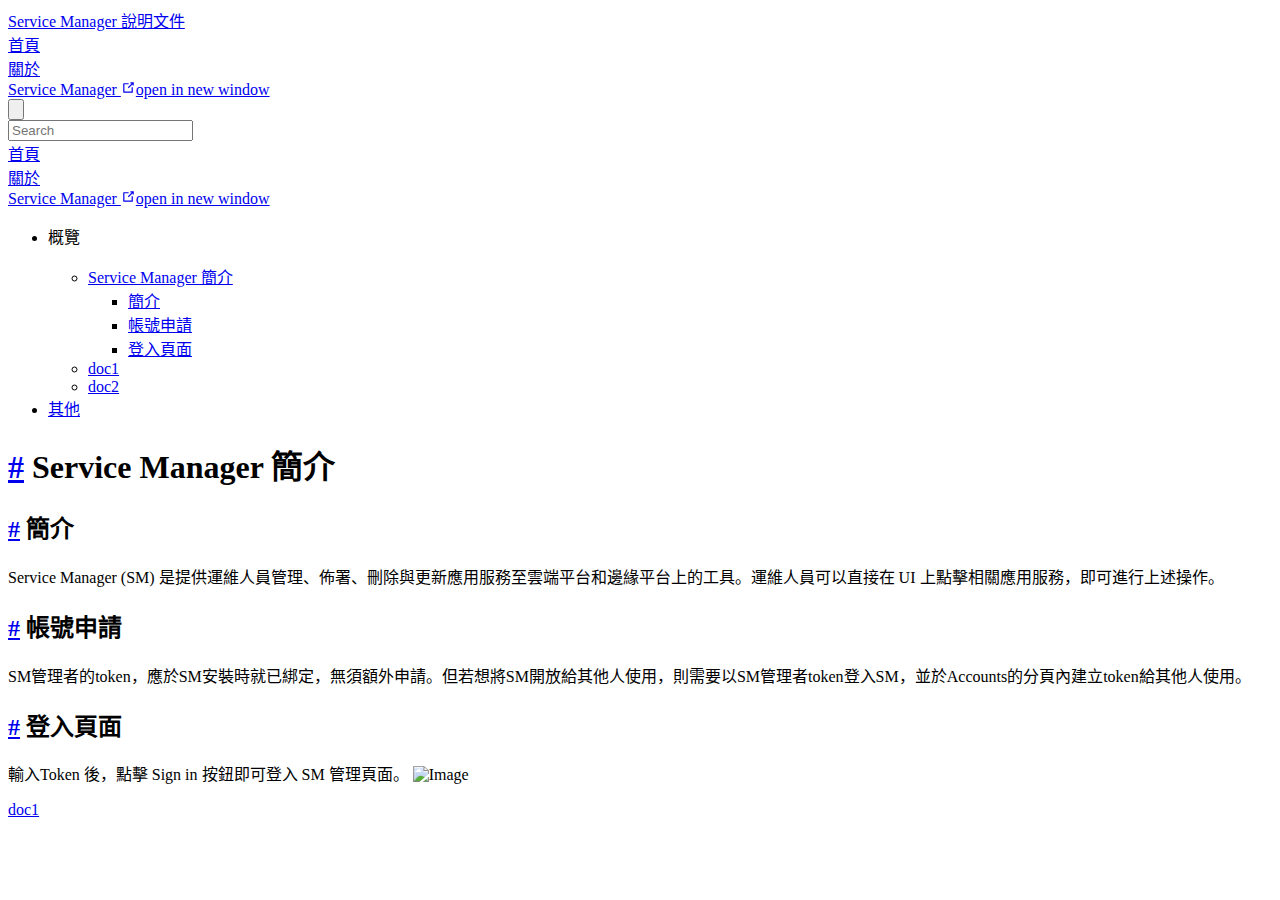
==== guide/index.html @ edb1a11d "first commit" ====
<!DOCTYPE html>
<html lang="zh-CN">
  <head>
    <meta charset="utf-8">
    <meta name="viewport" content="width=device-width,initial-scale=1">
    <meta name="generator" content="VuePress 2.0.0-beta.36">
    <style>
      :root {
        --c-bg: #fff;
      }
      html.dark {
        --c-bg: #22272e;
      }
      html, body {
        background-color: var(--c-bg);
      }
    </style>
    <script>
      const userMode = localStorage.getItem('vuepress-color-scheme');
			const systemDarkMode = window.matchMedia && window.matchMedia('(prefers-color-scheme: dark)').matches;
			if (userMode === 'dark' || (userMode !== 'light' && systemDarkMode)) {
				document.documentElement.classList.toggle('dark', true);
			}
    </script>
    <title>Service Manager 簡介 | Service Manager 說明文件</title><meta name="description" content="这是我的第一个 VuePress 站点">
    <link rel="modulepreload" href="/vuepress/assets/app.07306b65.js"><link rel="modulepreload" href="/vuepress/assets/index.html.39bcf027.js"><link rel="modulepreload" href="/vuepress/assets/index.html.ddec7a1b.js"><link rel="modulepreload" href="/vuepress/assets/plugin-vue_export-helper.21dcd24c.js">
    <link rel="stylesheet" href="/vuepress/assets/style.b9abe417.css">
  </head>
  <body>
    <div id="app"><!--[--><div class="theme-container"><!--[--><header ref_key="navbar" class="navbar"><div class="toggle-sidebar-button" title="toggle sidebar" aria-expanded="false" role="button" tabindex="0"><div class="icon" aria-hidden="true"><span></span><span></span><span></span></div></div><span><a href="/vuepress/" class=""><!----><span class="site-name can-hide">Service Manager 說明文件</span></a></span><div class="navbar-items-wrapper" style=""><!--[--><!--]--><nav class="navbar-items can-hide"><!--[--><div class="navbar-item"><a href="/vuepress/" class="" aria-label="首頁"><!--[--><!--]--> 首頁 <!--[--><!--]--></a></div><div class="navbar-item"><a href="/vuepress/ABOUT" class="" aria-label="關於"><!--[--><!--]--> 關於 <!--[--><!--]--></a></div><div class="navbar-item"><a class="external-link" href="https://sm.corepro.com.tw/" rel="noopener noreferrer" target="_blank" aria-label="Service Manager"><!--[--><!--]--> Service Manager <span><svg class="external-link-icon" xmlns="http://www.w3.org/2000/svg" aria-hidden="true" focusable="false" x="0px" y="0px" viewbox="0 0 100 100" width="15" height="15"><path fill="currentColor" d="M18.8,85.1h56l0,0c2.2,0,4-1.8,4-4v-32h-8v28h-48v-48h28v-8h-32l0,0c-2.2,0-4,1.8-4,4v56C14.8,83.3,16.6,85.1,18.8,85.1z"></path><polygon fill="currentColor" points="45.7,48.7 51.3,54.3 77.2,28.5 77.2,37.2 85.2,37.2 85.2,14.9 62.8,14.9 62.8,22.9 71.5,22.9"></polygon></svg><span class="external-link-icon-sr-only">open in new window</span></span><!--[--><!--]--></a></div><!--]--></nav><!--[--><!--]--><button class="toggle-dark-button" title="toggle dark mode"><svg style="" class="icon" focusable="false" viewBox="0 0 32 32"><path d="M16 12.005a4 4 0 1 1-4 4a4.005 4.005 0 0 1 4-4m0-2a6 6 0 1 0 6 6a6 6 0 0 0-6-6z" fill="currentColor"></path><path d="M5.394 6.813l1.414-1.415l3.506 3.506L8.9 10.318z" fill="currentColor"></path><path d="M2 15.005h5v2H2z" fill="currentColor"></path><path d="M5.394 25.197L8.9 21.691l1.414 1.415l-3.506 3.505z" fill="currentColor"></path><path d="M15 25.005h2v5h-2z" fill="currentColor"></path><path d="M21.687 23.106l1.414-1.415l3.506 3.506l-1.414 1.414z" fill="currentColor"></path><path d="M25 15.005h5v2h-5z" fill="currentColor"></path><path d="M21.687 8.904l3.506-3.506l1.414 1.415l-3.506 3.505z" fill="currentColor"></path><path d="M15 2.005h2v5h-2z" fill="currentColor"></path></svg><svg style="display:none;" class="icon" focusable="false" viewBox="0 0 32 32"><path d="M13.502 5.414a15.075 15.075 0 0 0 11.594 18.194a11.113 11.113 0 0 1-7.975 3.39c-.138 0-.278.005-.418 0a11.094 11.094 0 0 1-3.2-21.584M14.98 3a1.002 1.002 0 0 0-.175.016a13.096 13.096 0 0 0 1.825 25.981c.164.006.328 0 .49 0a13.072 13.072 0 0 0 10.703-5.555a1.01 1.01 0 0 0-.783-1.565A13.08 13.08 0 0 1 15.89 4.38A1.015 1.015 0 0 0 14.98 3z" fill="currentColor"></path></svg></button><form class="search-box" role="search"><input type="search" placeholder="Search" autocomplete="off" spellcheck="false" value><!----></form></div></header><!--]--><div class="sidebar-mask"></div><!--[--><aside class="sidebar"><nav class="navbar-items"><!--[--><div class="navbar-item"><a href="/vuepress/" class="" aria-label="首頁"><!--[--><!--]--> 首頁 <!--[--><!--]--></a></div><div class="navbar-item"><a href="/vuepress/ABOUT" class="" aria-label="關於"><!--[--><!--]--> 關於 <!--[--><!--]--></a></div><div class="navbar-item"><a class="external-link" href="https://sm.corepro.com.tw/" rel="noopener noreferrer" target="_blank" aria-label="Service Manager"><!--[--><!--]--> Service Manager <span><svg class="external-link-icon" xmlns="http://www.w3.org/2000/svg" aria-hidden="true" focusable="false" x="0px" y="0px" viewbox="0 0 100 100" width="15" height="15"><path fill="currentColor" d="M18.8,85.1h56l0,0c2.2,0,4-1.8,4-4v-32h-8v28h-48v-48h28v-8h-32l0,0c-2.2,0-4,1.8-4,4v56C14.8,83.3,16.6,85.1,18.8,85.1z"></path><polygon fill="currentColor" points="45.7,48.7 51.3,54.3 77.2,28.5 77.2,37.2 85.2,37.2 85.2,14.9 62.8,14.9 62.8,22.9 71.5,22.9"></polygon></svg><span class="external-link-icon-sr-only">open in new window</span></span><!--[--><!--]--></a></div><!--]--></nav><!--[--><!--]--><ul class="sidebar-items"><!--[--><li><p tabindex="0" class="sidebar-item sidebar-heading active">概覽 <!----></p><!--[--><ul style="" class="sidebar-item-children"><!--[--><li><a aria-current="page" href="/vuepress/guide/" class="router-link-active router-link-exact-active router-link-active sidebar-item active" aria-label="Service Manager 簡介"><!--[--><!--]--> Service Manager 簡介 <!--[--><!--]--></a><!--[--><ul style="" class="sidebar-item-children"><!--[--><li><a aria-current="page" href="/vuepress/guide/#簡介" class="router-link-active router-link-exact-active sidebar-item" aria-label="簡介"><!--[--><!--]--> 簡介 <!--[--><!--]--></a><!----></li><li><a aria-current="page" href="/vuepress/guide/#帳號申請" class="router-link-active router-link-exact-active sidebar-item" aria-label="帳號申請"><!--[--><!--]--> 帳號申請 <!--[--><!--]--></a><!----></li><li><a aria-current="page" href="/vuepress/guide/#登入頁面" class="router-link-active router-link-exact-active sidebar-item" aria-label="登入頁面"><!--[--><!--]--> 登入頁面 <!--[--><!--]--></a><!----></li><!--]--></ul><!--]--></li><li><a href="/vuepress/guide/1.html" class="sidebar-item" aria-label="doc1"><!--[--><!--]--> doc1 <!--[--><!--]--></a><!----></li><li><a href="/vuepress/guide/2.html" class="sidebar-item" aria-label="doc2"><!--[--><!--]--> doc2 <!--[--><!--]--></a><!----></li><!--]--></ul><!--]--></li><li><a href="/vuepress/ABOUT" class="sidebar-item sidebar-heading" aria-label="其他"><!--[--><!--]--> 其他 <!--[--><!--]--></a><!----></li><!--]--></ul><!--[--><!--]--></aside><!--]--><!--[--><main class="page"><!--[--><!--]--><div class="theme-default-content"><!--[--><h1 id="service-manager-簡介" tabindex="-1"><a class="header-anchor" href="#service-manager-簡介" aria-hidden="true">#</a> Service Manager 簡介</h1><h2 id="簡介" tabindex="-1"><a class="header-anchor" href="#簡介" aria-hidden="true">#</a> 簡介</h2><p>Service Manager (SM) 是提供運維人員管理、佈署、刪除與更新應用服務至雲端平台和邊緣平台上的工具。運維人員可以直接在 UI 上點擊相關應用服務，即可進行上述操作。</p><h2 id="帳號申請" tabindex="-1"><a class="header-anchor" href="#帳號申請" aria-hidden="true">#</a> 帳號申請</h2><p>SM管理者的token，應於SM安裝時就已綁定，無須額外申請。但若想將SM開放給其他人使用，則需要以SM管理者token登入SM，並於Accounts的分頁內建立token給其他人使用。</p><h2 id="登入頁面" tabindex="-1"><a class="header-anchor" href="#登入頁面" aria-hidden="true">#</a> 登入頁面</h2><p>輸入Token 後，點擊 Sign in 按鈕即可登入 SM 管理頁面。 <img src="/vuepress/img/page/3_login.png" alt="Image"></p><!--]--></div><footer class="page-meta"><!----><!----><!----></footer><nav class="page-nav"><p class="inner"><!----><span class="next"><a href="/vuepress/guide/1.html" class="" aria-label="doc1"><!--[--><!--]--> doc1 <!--[--><!--]--></a></span></p></nav><!--[--><!--]--></main><!--]--></div><!----><!--]--></div>
    <script type="module" src="/vuepress/assets/app.07306b65.js" defer></script>
  </body>
</html>
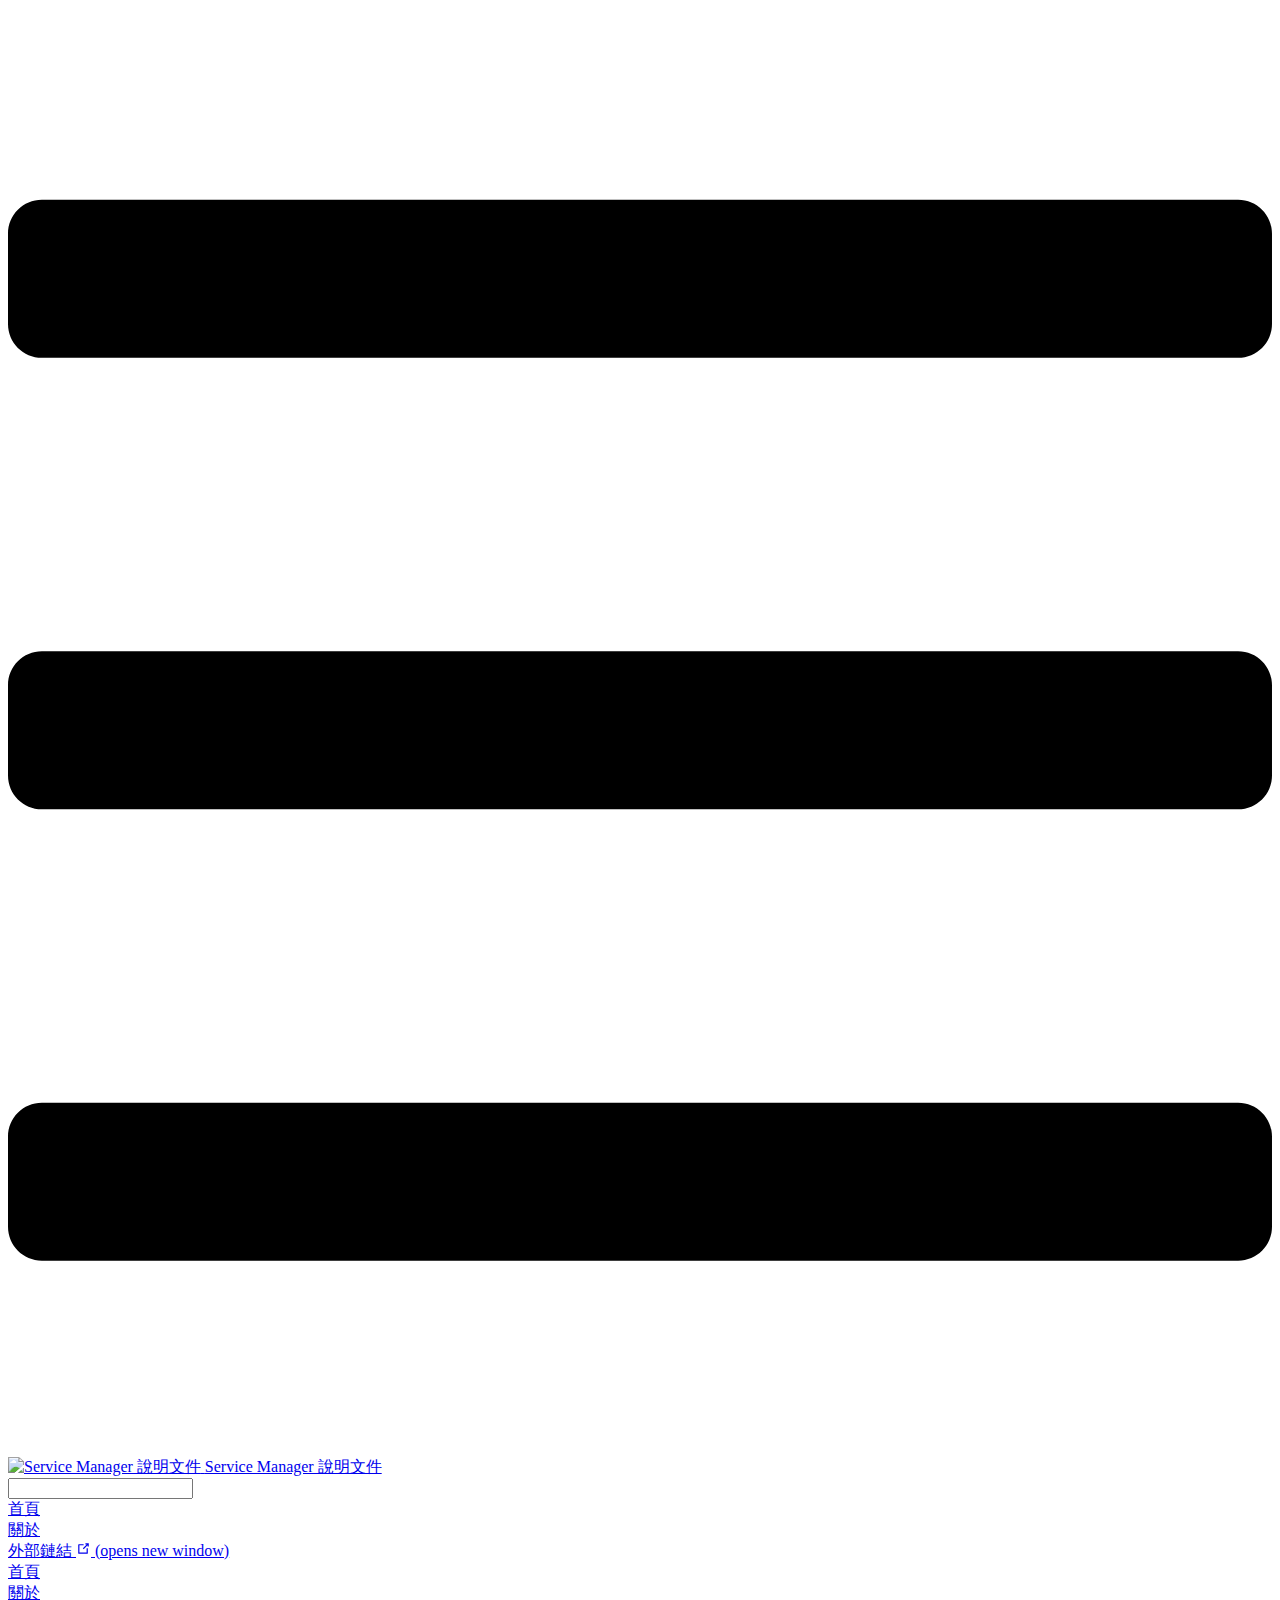
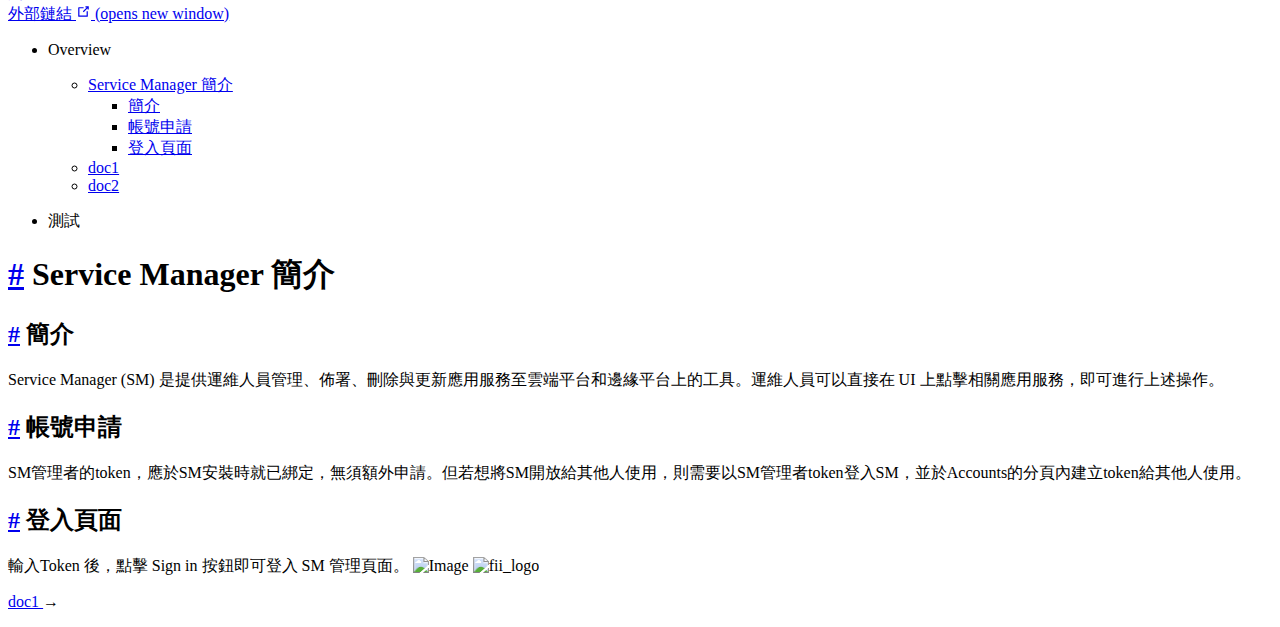
==== commit 94485de5: "deploy" ====
--- a/guide/index.html
+++ b/guide/index.html
@@ -1,33 +1,35 @@
 <!DOCTYPE html>
-<html lang="zh-CN">
+<html lang="en-US">
   <head>
     <meta charset="utf-8">
     <meta name="viewport" content="width=device-width,initial-scale=1">
-    <meta name="generator" content="VuePress 2.0.0-beta.36">
-    <style>
-      :root {
-        --c-bg: #fff;
-      }
-      html.dark {
-        --c-bg: #22272e;
-      }
-      html, body {
-        background-color: var(--c-bg);
-      }
-    </style>
-    <script>
-      const userMode = localStorage.getItem('vuepress-color-scheme');
-			const systemDarkMode = window.matchMedia && window.matchMedia('(prefers-color-scheme: dark)').matches;
-			if (userMode === 'dark' || (userMode !== 'light' && systemDarkMode)) {
-				document.documentElement.classList.toggle('dark', true);
-			}
-    </script>
-    <title>Service Manager 簡介 | Service Manager 說明文件</title><meta name="description" content="这是我的第一个 VuePress 站点">
-    <link rel="modulepreload" href="/vuepress/assets/app.07306b65.js"><link rel="modulepreload" href="/vuepress/assets/index.html.39bcf027.js"><link rel="modulepreload" href="/vuepress/assets/index.html.ddec7a1b.js"><link rel="modulepreload" href="/vuepress/assets/plugin-vue_export-helper.21dcd24c.js">
-    <link rel="stylesheet" href="/vuepress/assets/style.b9abe417.css">
+    <title>Service Manager 簡介 | Service Manager 說明文件</title>
+    <meta name="generator" content="VuePress 1.9.7">
+    
+    <meta name="description" content="Just playing around">
+    
+    <link rel="preload" href="/vuepress/assets/css/0.styles.f091e961.css" as="style"><link rel="preload" href="/vuepress/assets/js/app.b4251a31.js" as="script"><link rel="preload" href="/vuepress/assets/js/2.5ffafbed.js" as="script"><link rel="preload" href="/vuepress/assets/js/9.8730fc9a.js" as="script"><link rel="prefetch" href="/vuepress/assets/js/10.9e23d32a.js"><link rel="prefetch" href="/vuepress/assets/js/11.948d91fa.js"><link rel="prefetch" href="/vuepress/assets/js/3.3a90a85a.js"><link rel="prefetch" href="/vuepress/assets/js/4.e6731be2.js"><link rel="prefetch" href="/vuepress/assets/js/5.d8b569d7.js"><link rel="prefetch" href="/vuepress/assets/js/6.3f7a050a.js"><link rel="prefetch" href="/vuepress/assets/js/7.7d69f696.js"><link rel="prefetch" href="/vuepress/assets/js/8.b58b4c15.js">
+    <link rel="stylesheet" href="/vuepress/assets/css/0.styles.f091e961.css">
   </head>
   <body>
-    <div id="app"><!--[--><div class="theme-container"><!--[--><header ref_key="navbar" class="navbar"><div class="toggle-sidebar-button" title="toggle sidebar" aria-expanded="false" role="button" tabindex="0"><div class="icon" aria-hidden="true"><span></span><span></span><span></span></div></div><span><a href="/vuepress/" class=""><!----><span class="site-name can-hide">Service Manager 說明文件</span></a></span><div class="navbar-items-wrapper" style=""><!--[--><!--]--><nav class="navbar-items can-hide"><!--[--><div class="navbar-item"><a href="/vuepress/" class="" aria-label="首頁"><!--[--><!--]--> 首頁 <!--[--><!--]--></a></div><div class="navbar-item"><a href="/vuepress/ABOUT" class="" aria-label="關於"><!--[--><!--]--> 關於 <!--[--><!--]--></a></div><div class="navbar-item"><a class="external-link" href="https://sm.corepro.com.tw/" rel="noopener noreferrer" target="_blank" aria-label="Service Manager"><!--[--><!--]--> Service Manager <span><svg class="external-link-icon" xmlns="http://www.w3.org/2000/svg" aria-hidden="true" focusable="false" x="0px" y="0px" viewbox="0 0 100 100" width="15" height="15"><path fill="currentColor" d="M18.8,85.1h56l0,0c2.2,0,4-1.8,4-4v-32h-8v28h-48v-48h28v-8h-32l0,0c-2.2,0-4,1.8-4,4v56C14.8,83.3,16.6,85.1,18.8,85.1z"></path><polygon fill="currentColor" points="45.7,48.7 51.3,54.3 77.2,28.5 77.2,37.2 85.2,37.2 85.2,14.9 62.8,14.9 62.8,22.9 71.5,22.9"></polygon></svg><span class="external-link-icon-sr-only">open in new window</span></span><!--[--><!--]--></a></div><!--]--></nav><!--[--><!--]--><button class="toggle-dark-button" title="toggle dark mode"><svg style="" class="icon" focusable="false" viewBox="0 0 32 32"><path d="M16 12.005a4 4 0 1 1-4 4a4.005 4.005 0 0 1 4-4m0-2a6 6 0 1 0 6 6a6 6 0 0 0-6-6z" fill="currentColor"></path><path d="M5.394 6.813l1.414-1.415l3.506 3.506L8.9 10.318z" fill="currentColor"></path><path d="M2 15.005h5v2H2z" fill="currentColor"></path><path d="M5.394 25.197L8.9 21.691l1.414 1.415l-3.506 3.505z" fill="currentColor"></path><path d="M15 25.005h2v5h-2z" fill="currentColor"></path><path d="M21.687 23.106l1.414-1.415l3.506 3.506l-1.414 1.414z" fill="currentColor"></path><path d="M25 15.005h5v2h-5z" fill="currentColor"></path><path d="M21.687 8.904l3.506-3.506l1.414 1.415l-3.506 3.505z" fill="currentColor"></path><path d="M15 2.005h2v5h-2z" fill="currentColor"></path></svg><svg style="display:none;" class="icon" focusable="false" viewBox="0 0 32 32"><path d="M13.502 5.414a15.075 15.075 0 0 0 11.594 18.194a11.113 11.113 0 0 1-7.975 3.39c-.138 0-.278.005-.418 0a11.094 11.094 0 0 1-3.2-21.584M14.98 3a1.002 1.002 0 0 0-.175.016a13.096 13.096 0 0 0 1.825 25.981c.164.006.328 0 .49 0a13.072 13.072 0 0 0 10.703-5.555a1.01 1.01 0 0 0-.783-1.565A13.08 13.08 0 0 1 15.89 4.38A1.015 1.015 0 0 0 14.98 3z" fill="currentColor"></path></svg></button><form class="search-box" role="search"><input type="search" placeholder="Search" autocomplete="off" spellcheck="false" value><!----></form></div></header><!--]--><div class="sidebar-mask"></div><!--[--><aside class="sidebar"><nav class="navbar-items"><!--[--><div class="navbar-item"><a href="/vuepress/" class="" aria-label="首頁"><!--[--><!--]--> 首頁 <!--[--><!--]--></a></div><div class="navbar-item"><a href="/vuepress/ABOUT" class="" aria-label="關於"><!--[--><!--]--> 關於 <!--[--><!--]--></a></div><div class="navbar-item"><a class="external-link" href="https://sm.corepro.com.tw/" rel="noopener noreferrer" target="_blank" aria-label="Service Manager"><!--[--><!--]--> Service Manager <span><svg class="external-link-icon" xmlns="http://www.w3.org/2000/svg" aria-hidden="true" focusable="false" x="0px" y="0px" viewbox="0 0 100 100" width="15" height="15"><path fill="currentColor" d="M18.8,85.1h56l0,0c2.2,0,4-1.8,4-4v-32h-8v28h-48v-48h28v-8h-32l0,0c-2.2,0-4,1.8-4,4v56C14.8,83.3,16.6,85.1,18.8,85.1z"></path><polygon fill="currentColor" points="45.7,48.7 51.3,54.3 77.2,28.5 77.2,37.2 85.2,37.2 85.2,14.9 62.8,14.9 62.8,22.9 71.5,22.9"></polygon></svg><span class="external-link-icon-sr-only">open in new window</span></span><!--[--><!--]--></a></div><!--]--></nav><!--[--><!--]--><ul class="sidebar-items"><!--[--><li><p tabindex="0" class="sidebar-item sidebar-heading active">概覽 <!----></p><!--[--><ul style="" class="sidebar-item-children"><!--[--><li><a aria-current="page" href="/vuepress/guide/" class="router-link-active router-link-exact-active router-link-active sidebar-item active" aria-label="Service Manager 簡介"><!--[--><!--]--> Service Manager 簡介 <!--[--><!--]--></a><!--[--><ul style="" class="sidebar-item-children"><!--[--><li><a aria-current="page" href="/vuepress/guide/#簡介" class="router-link-active router-link-exact-active sidebar-item" aria-label="簡介"><!--[--><!--]--> 簡介 <!--[--><!--]--></a><!----></li><li><a aria-current="page" href="/vuepress/guide/#帳號申請" class="router-link-active router-link-exact-active sidebar-item" aria-label="帳號申請"><!--[--><!--]--> 帳號申請 <!--[--><!--]--></a><!----></li><li><a aria-current="page" href="/vuepress/guide/#登入頁面" class="router-link-active router-link-exact-active sidebar-item" aria-label="登入頁面"><!--[--><!--]--> 登入頁面 <!--[--><!--]--></a><!----></li><!--]--></ul><!--]--></li><li><a href="/vuepress/guide/1.html" class="sidebar-item" aria-label="doc1"><!--[--><!--]--> doc1 <!--[--><!--]--></a><!----></li><li><a href="/vuepress/guide/2.html" class="sidebar-item" aria-label="doc2"><!--[--><!--]--> doc2 <!--[--><!--]--></a><!----></li><!--]--></ul><!--]--></li><li><a href="/vuepress/ABOUT" class="sidebar-item sidebar-heading" aria-label="其他"><!--[--><!--]--> 其他 <!--[--><!--]--></a><!----></li><!--]--></ul><!--[--><!--]--></aside><!--]--><!--[--><main class="page"><!--[--><!--]--><div class="theme-default-content"><!--[--><h1 id="service-manager-簡介" tabindex="-1"><a class="header-anchor" href="#service-manager-簡介" aria-hidden="true">#</a> Service Manager 簡介</h1><h2 id="簡介" tabindex="-1"><a class="header-anchor" href="#簡介" aria-hidden="true">#</a> 簡介</h2><p>Service Manager (SM) 是提供運維人員管理、佈署、刪除與更新應用服務至雲端平台和邊緣平台上的工具。運維人員可以直接在 UI 上點擊相關應用服務，即可進行上述操作。</p><h2 id="帳號申請" tabindex="-1"><a class="header-anchor" href="#帳號申請" aria-hidden="true">#</a> 帳號申請</h2><p>SM管理者的token，應於SM安裝時就已綁定，無須額外申請。但若想將SM開放給其他人使用，則需要以SM管理者token登入SM，並於Accounts的分頁內建立token給其他人使用。</p><h2 id="登入頁面" tabindex="-1"><a class="header-anchor" href="#登入頁面" aria-hidden="true">#</a> 登入頁面</h2><p>輸入Token 後，點擊 Sign in 按鈕即可登入 SM 管理頁面。 <img src="/vuepress/img/page/3_login.png" alt="Image"></p><!--]--></div><footer class="page-meta"><!----><!----><!----></footer><nav class="page-nav"><p class="inner"><!----><span class="next"><a href="/vuepress/guide/1.html" class="" aria-label="doc1"><!--[--><!--]--> doc1 <!--[--><!--]--></a></span></p></nav><!--[--><!--]--></main><!--]--></div><!----><!--]--></div>
-    <script type="module" src="/vuepress/assets/app.07306b65.js" defer></script>
+    <div id="app" data-server-rendered="true"><div class="theme-container"><header class="navbar"><div class="sidebar-button"><svg xmlns="http://www.w3.org/2000/svg" aria-hidden="true" role="img" viewBox="0 0 448 512" class="icon"><path fill="currentColor" d="M436 124H12c-6.627 0-12-5.373-12-12V80c0-6.627 5.373-12 12-12h424c6.627 0 12 5.373 12 12v32c0 6.627-5.373 12-12 12zm0 160H12c-6.627 0-12-5.373-12-12v-32c0-6.627 5.373-12 12-12h424c6.627 0 12 5.373 12 12v32c0 6.627-5.373 12-12 12zm0 160H12c-6.627 0-12-5.373-12-12v-32c0-6.627 5.373-12 12-12h424c6.627 0 12 5.373 12 12v32c0 6.627-5.373 12-12 12z"></path></svg></div> <a href="/vuepress/" class="home-link router-link-active"><img src="/vuepress/images/fii_logo.png" alt="Service Manager 說明文件" class="logo"> <span class="site-name can-hide">Service Manager 說明文件</span></a> <div class="links"><div class="search-box"><input aria-label="Search" autocomplete="off" spellcheck="false" value=""> <!----></div> <nav class="nav-links can-hide"><div class="nav-item"><a href="/vuepress/" class="nav-link">
+  首頁
+</a></div><div class="nav-item"><a href="/vuepress/about.html" class="nav-link">
+  關於
+</a></div><div class="nav-item"><a href="https://google.com" target="_blank" rel="noopener noreferrer" class="nav-link external">
+  外部鏈結
+  <span><svg xmlns="http://www.w3.org/2000/svg" aria-hidden="true" focusable="false" x="0px" y="0px" viewBox="0 0 100 100" width="15" height="15" class="icon outbound"><path fill="currentColor" d="M18.8,85.1h56l0,0c2.2,0,4-1.8,4-4v-32h-8v28h-48v-48h28v-8h-32l0,0c-2.2,0-4,1.8-4,4v56C14.8,83.3,16.6,85.1,18.8,85.1z"></path> <polygon fill="currentColor" points="45.7,48.7 51.3,54.3 77.2,28.5 77.2,37.2 85.2,37.2 85.2,14.9 62.8,14.9 62.8,22.9 71.5,22.9"></polygon></svg> <span class="sr-only">(opens new window)</span></span></a></div> <!----></nav></div></header> <div class="sidebar-mask"></div> <aside class="sidebar"><nav class="nav-links"><div class="nav-item"><a href="/vuepress/" class="nav-link">
+  首頁
+</a></div><div class="nav-item"><a href="/vuepress/about.html" class="nav-link">
+  關於
+</a></div><div class="nav-item"><a href="https://google.com" target="_blank" rel="noopener noreferrer" class="nav-link external">
+  外部鏈結
+  <span><svg xmlns="http://www.w3.org/2000/svg" aria-hidden="true" focusable="false" x="0px" y="0px" viewBox="0 0 100 100" width="15" height="15" class="icon outbound"><path fill="currentColor" d="M18.8,85.1h56l0,0c2.2,0,4-1.8,4-4v-32h-8v28h-48v-48h28v-8h-32l0,0c-2.2,0-4,1.8-4,4v56C14.8,83.3,16.6,85.1,18.8,85.1z"></path> <polygon fill="currentColor" points="45.7,48.7 51.3,54.3 77.2,28.5 77.2,37.2 85.2,37.2 85.2,14.9 62.8,14.9 62.8,22.9 71.5,22.9"></polygon></svg> <span class="sr-only">(opens new window)</span></span></a></div> <!----></nav>  <ul class="sidebar-links"><li><section class="sidebar-group collapsable depth-0"><p class="sidebar-heading open"><span>Overview</span> <span class="arrow down"></span></p> <ul class="sidebar-links sidebar-group-items"><li><a href="/vuepress/guide/" aria-current="page" class="active sidebar-link">Service Manager 簡介</a><ul class="sidebar-sub-headers"><li class="sidebar-sub-header"><a href="/vuepress/guide/#簡介" class="sidebar-link">簡介</a></li><li class="sidebar-sub-header"><a href="/vuepress/guide/#帳號申請" class="sidebar-link">帳號申請</a></li><li class="sidebar-sub-header"><a href="/vuepress/guide/#登入頁面" class="sidebar-link">登入頁面</a></li></ul></li><li><a href="/vuepress/guide/one.html" class="sidebar-link">doc1</a></li><li><a href="/vuepress/guide/two.html" class="sidebar-link">doc2</a></li></ul></section></li><li><section class="sidebar-group depth-0"><p class="sidebar-heading"><span>測試</span> <!----></p> <!----></section></li></ul> </aside> <main class="page"> <div class="theme-default-content content__default"><h1 id="service-manager-簡介"><a href="#service-manager-簡介" class="header-anchor">#</a> Service Manager 簡介</h1> <h2 id="簡介"><a href="#簡介" class="header-anchor">#</a> 簡介</h2> <p>Service Manager (SM) 是提供運維人員管理、佈署、刪除與更新應用服務至雲端平台和邊緣平台上的工具。運維人員可以直接在 UI 上點擊相關應用服務，即可進行上述操作。</p> <h2 id="帳號申請"><a href="#帳號申請" class="header-anchor">#</a> 帳號申請</h2> <p>SM管理者的token，應於SM安裝時就已綁定，無須額外申請。但若想將SM開放給其他人使用，則需要以SM管理者token登入SM，並於Accounts的分頁內建立token給其他人使用。</p> <h2 id="登入頁面"><a href="#登入頁面" class="header-anchor">#</a> 登入頁面</h2> <p>輸入Token 後，點擊 Sign in 按鈕即可登入 SM 管理頁面。
+<img src="/vuepress/images/fii_logo.png" alt="Image"> <img src="/vuepress/images/3_login.png" alt="fii_logo"></p></div> <footer class="page-edit"><!----> <!----></footer> <div class="page-nav"><p class="inner"><!----> <span class="next"><a href="/vuepress/guide/one.html">
+        doc1
+      </a>
+      →
+    </span></p></div> </main></div><div class="global-ui"></div></div>
+    <script src="/vuepress/assets/js/app.b4251a31.js" defer></script><script src="/vuepress/assets/js/2.5ffafbed.js" defer></script><script src="/vuepress/assets/js/9.8730fc9a.js" defer></script>
   </body>
 </html>
